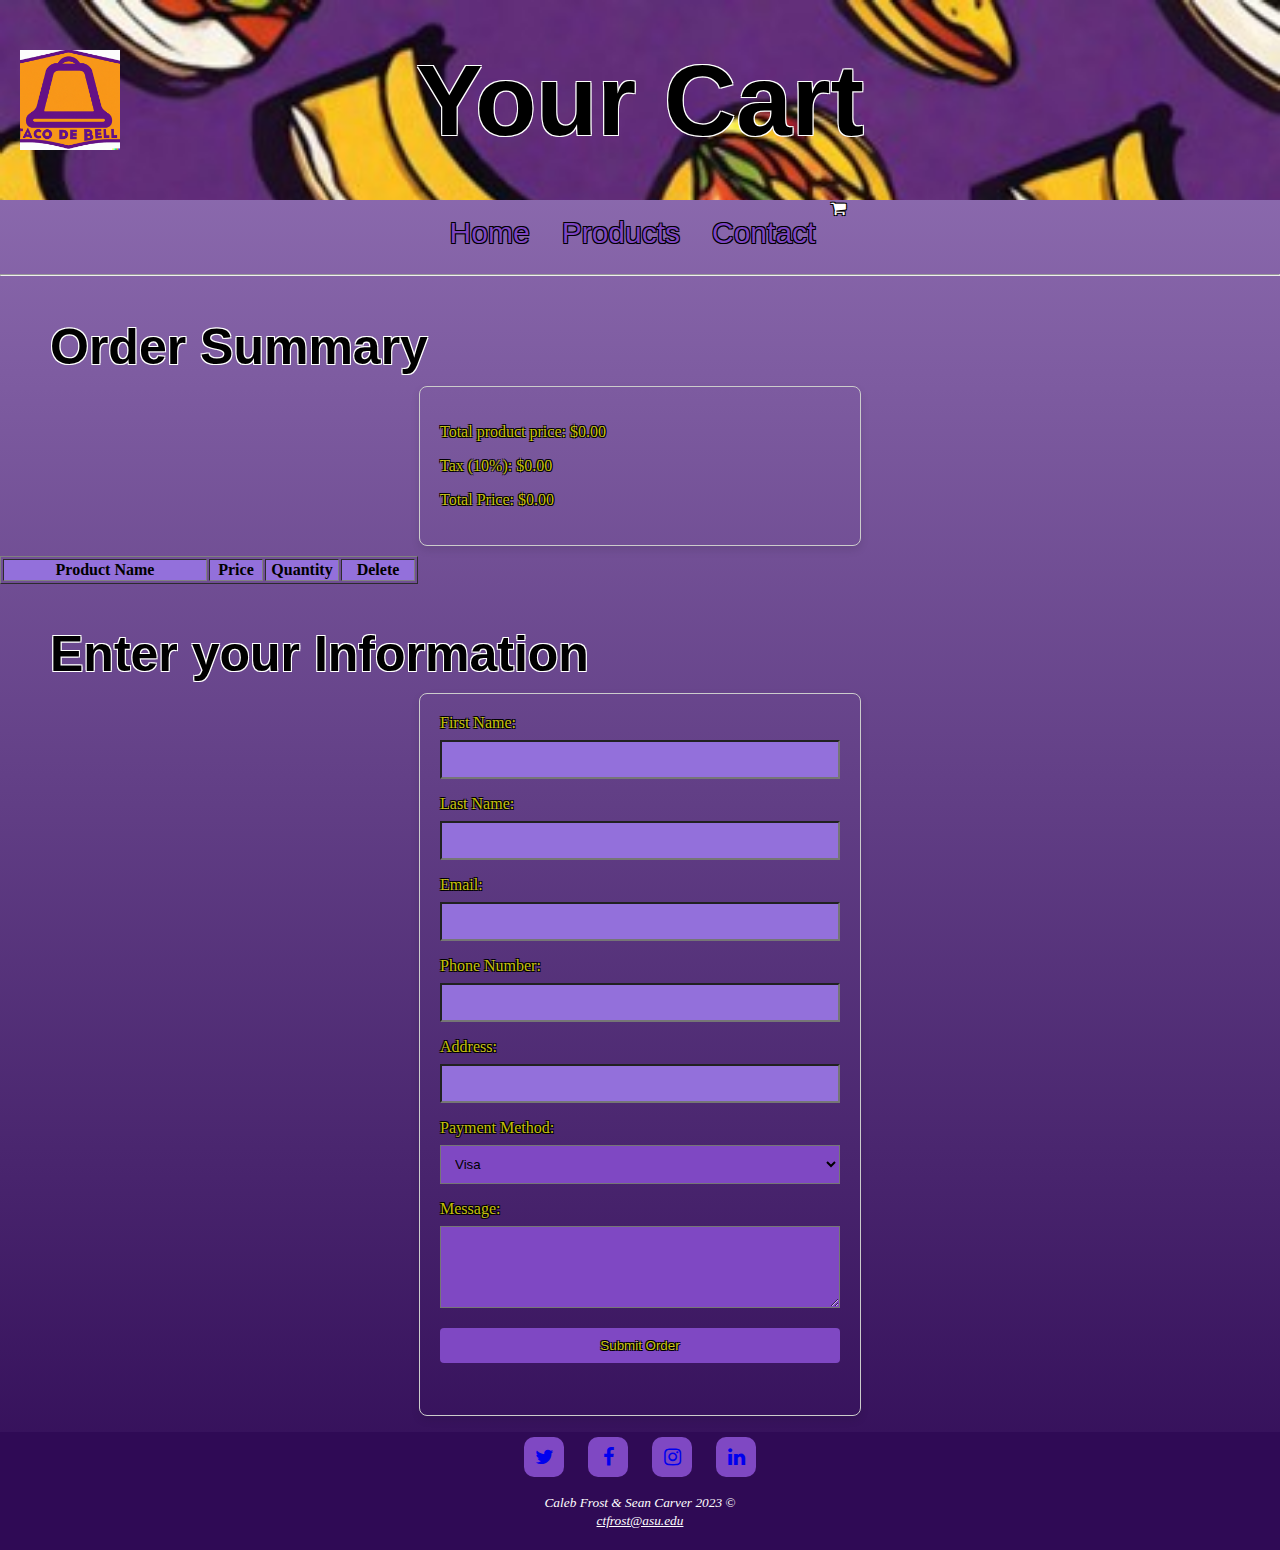
==== cart.html @ 652f2495 "Update cart.html" ====
<!DOCTYPE html>
<html lang="en">

<head>
  <meta charset="UTF-8">
  <meta name="viewport" content="width=device-width, initial-scale=1.0">
  <title>Your Cart</title>
  <link rel="stylesheet" type="text/css" href="products.css">
  <link rel="stylesheet" href="https://cdnjs.cloudflare.com/ajax/libs/font-awesome/4.7.0/css/font-awesome.min.css">
  <link rel="icon" type="image/png" href="Logo.png">
</head>

<body id="body-products">
  <div id="wrapper">
    <header>
      <div id="logo">
        <img src="Logo.png" width="100" height="100" alt="Logo">
      </div>
      <h1>Your Cart</h1>
    </header>
    <main>
      <nav id="nav-products">
        <ul id="menu-products">
          <li><a href="index.html">Home</a></li>
          <li><a href="products.html">Products</a></li>
          <li><a href="contact.html">Contact</a></li>
          <div class="cart-icon-container">
            <a href="cart.html"><i class="fa fa-shopping-cart"></i></a>
          </div>
        </ul>
        <hr>
      </nav>

      <h2>Order Summary</h2>
      <aside id="order-summary">
        <p>Total product price: <span id="subtotalCost">$0.00</span></p>
        <p>Tax (10%): <span id="tax">$0.00</span></p>
        <p>Total Price: <span id="totalCost">$0.00</span></p>
      </aside>
      </div>

      <div id="cart-table-container">
        <table border="1">
            <thead>
                <tr>
                    <th width="200px">Product Name</th>
                    <th width="50px">Price</th>
                    <th width="70px">Quantity</th>
                    <th width="70px">Delete</th>
                </tr>
            </thead>
            <tbody>
                <!-- Cart product data will be inserted here -->
            </tbody>
        </table>
    </div>

      <body>

        <h2>Enter your Information</h2>
        <form class="userInfoForm" id="userInfoForm" method="POST" action="/customer">
          <label for="firstname">First Name:</label>
          <input type="text" id="fname" name="fname" required>
          <label for="lastname">Last Name:</label>
          <input type="text" id="lname" name="lname" required>
          <label for="email">Email:</label>
          <input type="email" id="email" name="email" required>
          <label for="phone">Phone Number:</label>
          <input type="tel" id="phone" name="phone" required>
          <label for="address">Address:</label>
          <input type="text" id="address" name="address" required>
          <label for="payment">Payment Method:</label>
          <select id="payment" name="payment">
            <option value="Visa">Visa</option>
            <option value="Check">Check</option>
            <option value="Debit">Debit</option>
          </select>
          <label for="message">Message:</label>
          <textarea id="message" name="message" rows="4" cols="50"></textarea>
          <button type="submit">Submit Order</button>
          <div id="formDataDisplay"></div>
          <div id="submissionStatus"></div>
        </form>

      </main>
    </div>
    <script>
      document.addEventListener("DOMContentLoaded", function () {
        // Retrieve selected items from the local storage
        const cartItems = JSON.parse(localStorage.getItem('cartItems'));
        // Reference to the cart table body
        const cartTableBody = document.querySelector('#cart-table-container table tbody');
        // Reference to the total cost span
        const totalCostSpan = document.getElementById('totalCost');
        const subtotalCostSpan = document.getElementById('subtotalCost');
        const taxSpan = document.getElementById('tax');

        // Initialize total cost
        let totalCost = 0;
        let tax = 0;
        let subtotalCost = 0;

        // Function to format a number as currency
        function formatCurrency(value) {
          return `$${value.toFixed(2)}`;
        }

        // Function to handle item deletion when that checkboxes are checked
        function handleItemDelete() {
          const checkboxes = document.querySelectorAll('#cart-table-container table tbody input[type="checkbox"]');
          checkboxes.forEach((checkbox, index) => {
            checkbox.addEventListener('change', () => {
              if (checkbox.checked) {
                // Delete the corresponding row from the table
                const row = checkbox.closest('tr');
                row.remove();
                // Update the total cost when an item is removed
                subtotalCost -= cartItems[index].price * cartItems[index].quantity;
                totalCost -= cartItems[index].price * cartItems[index].quantity;
                const tax = totalCost * 0.1;
                totalCost += tax;
                totalCostSpan.textContent = formatCurrency(totalCost);
                subtotalCostSpan.textContent = formatCurrency(subtotalCost);
                taxSpan.textContent = formatCurrency(tax)
              }
            });
          });
        }

        // populate the cart table with selected items
        if (cartItems && cartItems.length > 0) {
          cartItems.forEach(item => {
            const row = cartTableBody.insertRow();
            const nameCell = row.insertCell(0);
            const priceCell = row.insertCell(1);
            const quantityCell = row.insertCell(2);
            const deleteCell = row.insertCell(3); // Add a cell for the Delete checkbox

            nameCell.textContent = item.name;
            priceCell.textContent = formatCurrency(item.price);
            quantityCell.textContent = item.quantity;

            // Create a checkbox for deletion
            const deleteCheckbox = document.createElement('input');
            deleteCheckbox.type = 'checkbox';
            deleteCheckbox.id = `deleteCheckbox${row.rowIndex}`; // Assing a unique ID
            deleteCell.appendChild(deleteCheckbox);

            // Create a label for the checkbox
            const deleteLabel = document.createElement('label');
            deleteLabel.setAttribute('for', `deleteCheckbox${row.rowIndex}`); // Associate with the checkbox
            deleteLabel.textContent = 'Yes';
            deleteCell.appendChild(deleteLabel);

            // Update the total cost
            subtotalCost += item.price * item.quantity;
            totalCost += item.price * item.quantity
          });

          // Add 10% tax to the total cost
          const tax = totalCost * 0.1;
          totalCost += tax;

          console.log(totalCost)

          // Update the total cost display
          totalCostSpan.textContent = formatCurrency(totalCost);
          subtotalCostSpan.textContent = formatCurrency(subtotalCost);
          taxSpan.textContent = formatCurrency(tax);

        }

        // call the function to set up item deletion
        handleItemDelete();

      });

      // Add event listener to the user-info-form for submission and order processing
      const userInfoForm = document.querySelector('.userInfoForm');
      const submissionStatus = document.getElementById('submissionStatus');

      userInfoForm.addEventListener('submit', async (event) => {
        event.preventDefault();

        // collect form data
        const formData = new FormData(userInfoForm);
        console.log(formData);

        // Retrieve the selected payment option
        const paymentSelect = userInfoForm.querySelector('#payment');
        const selectedPayment = paymentSelect.options[paymentSelect.selectedIndex].value;

        // Get today's date in 'yyyy-mm-dd' format
        const today = new Date();
        const orderDate = today.toISOString().split('T')[0];

        // Create an object to hold the customer infomration, order details, and items ordered
        const orderData = {
          customer: {
            firstname: formData.get('firstname'),
            lastname: formData.get('lastname'),
            email: formData.get('email'),
            phone: formData.get('phone'),
            address: formData.get('address'),
          },
          orders: [
            {
              orderDate, // Set OrderDate to today's date
              payment: formData.get('payment'),
              message: formData.get('message'),
              totalCost: formatCurrency(totalCost),
              orderItems: [] // Initialize orderItems as an empty array
            }
          ]
        };

        // Populate orderItems with teh selected items
        if (cartItems && cartItems.length > 0) {
          cartItems.forEach(item => {
            orderData.orders[0].orderItems.push({
              name: item.name,
              price: item.price,
              quantity: item.quantity,

            });

          });
        }

        // Update the "payment" property in orderData
        orderData.customer.payment = selectedPayment;

        console.log("orderData is ", orderData);


        try {
          // Send a POST request to the server to handle form submission 
          const response = await fetch('/customer', {
            method: 'POST',
            body: JSON.stringify(orderData),
            headers: { 'Content-Type': 'application/json' }
          });

          if (response.ok) {
            userInfoForm.reset();
            submissionStatus.textContent = "Customer data submitted successfully";
          }
          else {
            submissionStatus.textContent = "Error submitting order. Please try again."
          }
        } catch (error) {
          submissionStatus.textContent = "An error occurred. Please try again later.";
          console.error('An error occurred while submitting the form: ', error)
        }

      });

    </script>

    <footer style='text-align: center;'>
      <div class="socialMediaLinks">
        <p></p>
        <i><a href="https://twitter.com/tacobell" class="fa fa-twitter" target="_blank"></a>
          <a href="https://www.facebook.com/tacobell" class="fa fa-facebook-f" target="_blank"></a>
          <a href="https://www.instagram.com/tacobell" class="fa fa-instagram" target="_blank"></a>
          <a href="https://www.linkedin.com/company/taco-bell/" class="fa fa-linkedin" target="_blank">
          </a></i>
      </div>
      <p><i><small>Caleb Frost & Sean Carver 2023 &copy; <br>
            <a href="mailto:ctfrost@asu.edu" style="color:white;">ctfrost@asu.edu</a></small></i></p>
    </footer>
    </body>

</html>
---- products.css ----
h1 {
    text-align: center;
    font-size: 100px;
    font-family: Impact, Haettenschweiler, 'Arial Narrow Bold', sans-serif;
    color: black;
}

#logo {
    position: absolute;
    top: 10px;
    left: 10px;
    z-index: 1;
    margin-left: 10px;
    margin-top: 40px;
} 

body {
    margin: 0;
    padding: 0;
}

#logo {
    position: absolute;
    top: 10px;
    left: 10px;
    z-index: 1;
    margin-left: 10px;
    margin-top: 40px;
} 

header {
    background-image: url(Background\ image.jpg);
    background-size: cover;
    background-repeat: no-repeat;
    width: 100vw;
    height: 200px;
    text-align: center; /* Center the text within the header */
    color: white; /* Set text color to contrast the background image */
    display: flex;
    align-items: center;
    justify-content: center;
    /* Add text outline */
    text-shadow: 
        -1px -1px 0 white,  
         1px -1px 0 white,
        -1px  1px 0 white,
         1px  1px 0 white; 
}

h2 {
    text-align: left;
    font-size: 50px;
    margin-left: 50px;
    margin-bottom: 0;
    padding: 0;
    font-family: Impact, Haettenschweiler, 'Arial Narrow Bold', sans-serif;
    color: black;
    text-shadow: 
        -1px -1px 0 white,  
         1px -1px 0 white,
        -1px  1px 0 white,
         1px  1px 0 white; 
}

#nav-products {
    text-align: center;
    text-shadow: 
        -1px -1px 0 black,  
         1px -1px 0 black,
        -1px  1px 0 black,
         1px  1px 0 black; 
}

#nav-products #menu-products {
    list-style: none;
    margin: 0;
    padding: 0;
}

#nav-products li:hover {
    background-color: rgba(255, 251, 7, 0.767);
    color:#5a3085;
    text-align: center;
    justify-content: center;
    padding-top: 20px;
    padding-bottom: 10px;
    line-height: 40px;
    margin: 5px;
}

#nav-products #menu-products li {
    display: inline;
    justify-content: center;
}

#nav-products li a {
    display: inline-block;
    color: #7f48c3;
    text-align: center;
    padding: 14px 14px;
    text-decoration: none;
    justify-content: center;
    font-size: 30px;
    font-family: Impact, Haettenschweiler, 'Arial Narrow Bold', sans-serif;
}

#products-table-container {
    margin-left: 30px;
    margin-bottom: 15px;
}

#body-products {
    background-color: #7f48c3;
    background-image: linear-gradient(to bottom, #9776b9, #2f0a55);
    background-repeat: no-repeat; 
}

#menu-products li {
    display: inline-block;
    color: #7f48c3;
    text-align: center;
    padding: 14px 14px;
    text-decoration: none;
    justify-content: center;
    font-size: 30px;
    font-family: Impact, Haettenschweiler, 'Arial Narrow Bold', sans-serif;
  }

#menu-products li a {
    padding: 2px 2px;
  }

tr, input{
    background-color: mediumpurple;
}

td img {
    display: inline-block; 
    vertical-align: middle; 
    margin-right: 10px;
    margin-left: 10px;
    margin-top: 5px;
    margin-bottom: 5px;
}

#menu-products {
    text-decoration: none;
    justify-content: center;
    padding: 0;
    display: flex;
}

#signupForm {
    margin-right: auto;
    margin-left: auto;
    max-width: 50em;
    width: 80%;
    display: grid;
    gap: 1em;
    grid-template-columns: 12em 1fr;
}

#side-menu {
    background-color: mediumpurple;
    color: white;
    text-align: left;
    padding: 10px 20px;
    margin-right: 50px;
    margin-bottom: 10px;
    width: 200px;
    float: right;
}

#side-menu input {
    color: black;
    text-decoration-color: black;
}

#side-menu button {
    background-color: #7f48c3;
    color: white;
    border: none;
    padding: 10px;
    margin-top: 10px;
    cursor: pointer;
}

#side-menu button:hover {
    background-color: blueviolet;
}

/* 11/9/23 in class shopping cart css */
#cart-icon-container {
    float: right;
    margin-right: 5px;
}

.fa-shopping-cart {
    font-size: 30px;
    color: white;
    text-decoration: none;
}


#cart-icon-container {
    position: absolute;
    top: 220px; /* Adjust the top position as needed */
    right: 75px; /* Adjust the right position as needed */
}

footer {
    background-color: #2f0a55;
    text-align: center;
    justify-content: center;
    color: white;
    padding-bottom: 5px;
    margin-bottom: 0;
}

.socialMediaLinks a {
    font-size: 20px;
    margin: 5px 10px 0px 10px;
    text-decoration: none;
    background-color: #7f48c3;
    padding: 10px;
    width: 20px;
    text-align: center;
    border-radius: 25%;
}

/* contact.html css starts here */
#body-contact {
    background-color: #7f48c3;
    background-image: linear-gradient(to bottom, #9776b9, #2f0a55);
    background-repeat: no-repeat; 
}

#map {
    margin: center;
    display: flex;
    align-items: center;
    justify-content: center;
    margin-top: 20px;
}

#order-summary {
  width: 80%;
  max-width: 400px;
  padding: 20px;
  margin: 10px auto; /* Adjust the vertical margin (10%) as needed */
  border: 1px solid #ccc;
  border-radius: 8px;
  box-shadow: 0 4px 8px rgba(0, 0, 0, 0.1);
  position: relative;
  color:rgba(255, 251, 7, 0.767);
  text-shadow:
  -1px -1px 0 black,  
   1px -1px 0 black,
  -1px  1px 0 black,
   1px  1px 0 black; 
}

.userInfoForm {
    width: 80%;
    max-width: 400px;
    padding: 20px;
    margin: 10px auto; /* Adjust the vertical margin (10%) as needed */
    border: 1px solid #ccc;
    border-radius: 8px;
    box-shadow: 0 4px 8px rgba(0, 0, 0, 0.1);
    position: relative;
}


.userInfoForm label {
    display: block;
    margin-bottom: 8px;
}

.userInfoForm input,
.userInfoForm select,
.userInfoForm textarea,
.userInfoForm button {
    width: 100%;
    padding: 10px;
    margin-bottom: 16px;
    box-sizing: border-box;
}

#contact-form {
    text-align: center;
}

.userInfoForm button {
    background-color: #7f48c3;
    color: rgba(255, 251, 7, 0.767);
    text-shadow: 
        -1px -1px 0 black,
         1px -1px 0 black,
        -1px  1px 0 black,
         1px  1px 0 black; 
    border: none;
    border-radius: 4px;
    cursor: pointer;
}
.userInfoForm {
    width: 80%;
    max-width: 400px;
    padding: 20px;
    margin: 10px auto; /* Adjust the vertical margin (10%) as needed */
    border: 1px solid #ccc;
    border-radius: 8px;
    box-shadow: 0 4px 8px rgba(0, 0, 0, 0.1);
    position: relative;
    color: rgba(255, 251, 7, 0.767);
    text-shadow: 
        -1px -1px 0 black,
         1px -1px 0 black,
        -1px  1px 0 black,
         1px  1px 0 black; 
}

select {
    background-color: #7f48c3;
}

#message {
    background-color: #7f48c3;
}



#formDataDisplay,
#submissionStatus {
    margin-top: 16px;
}
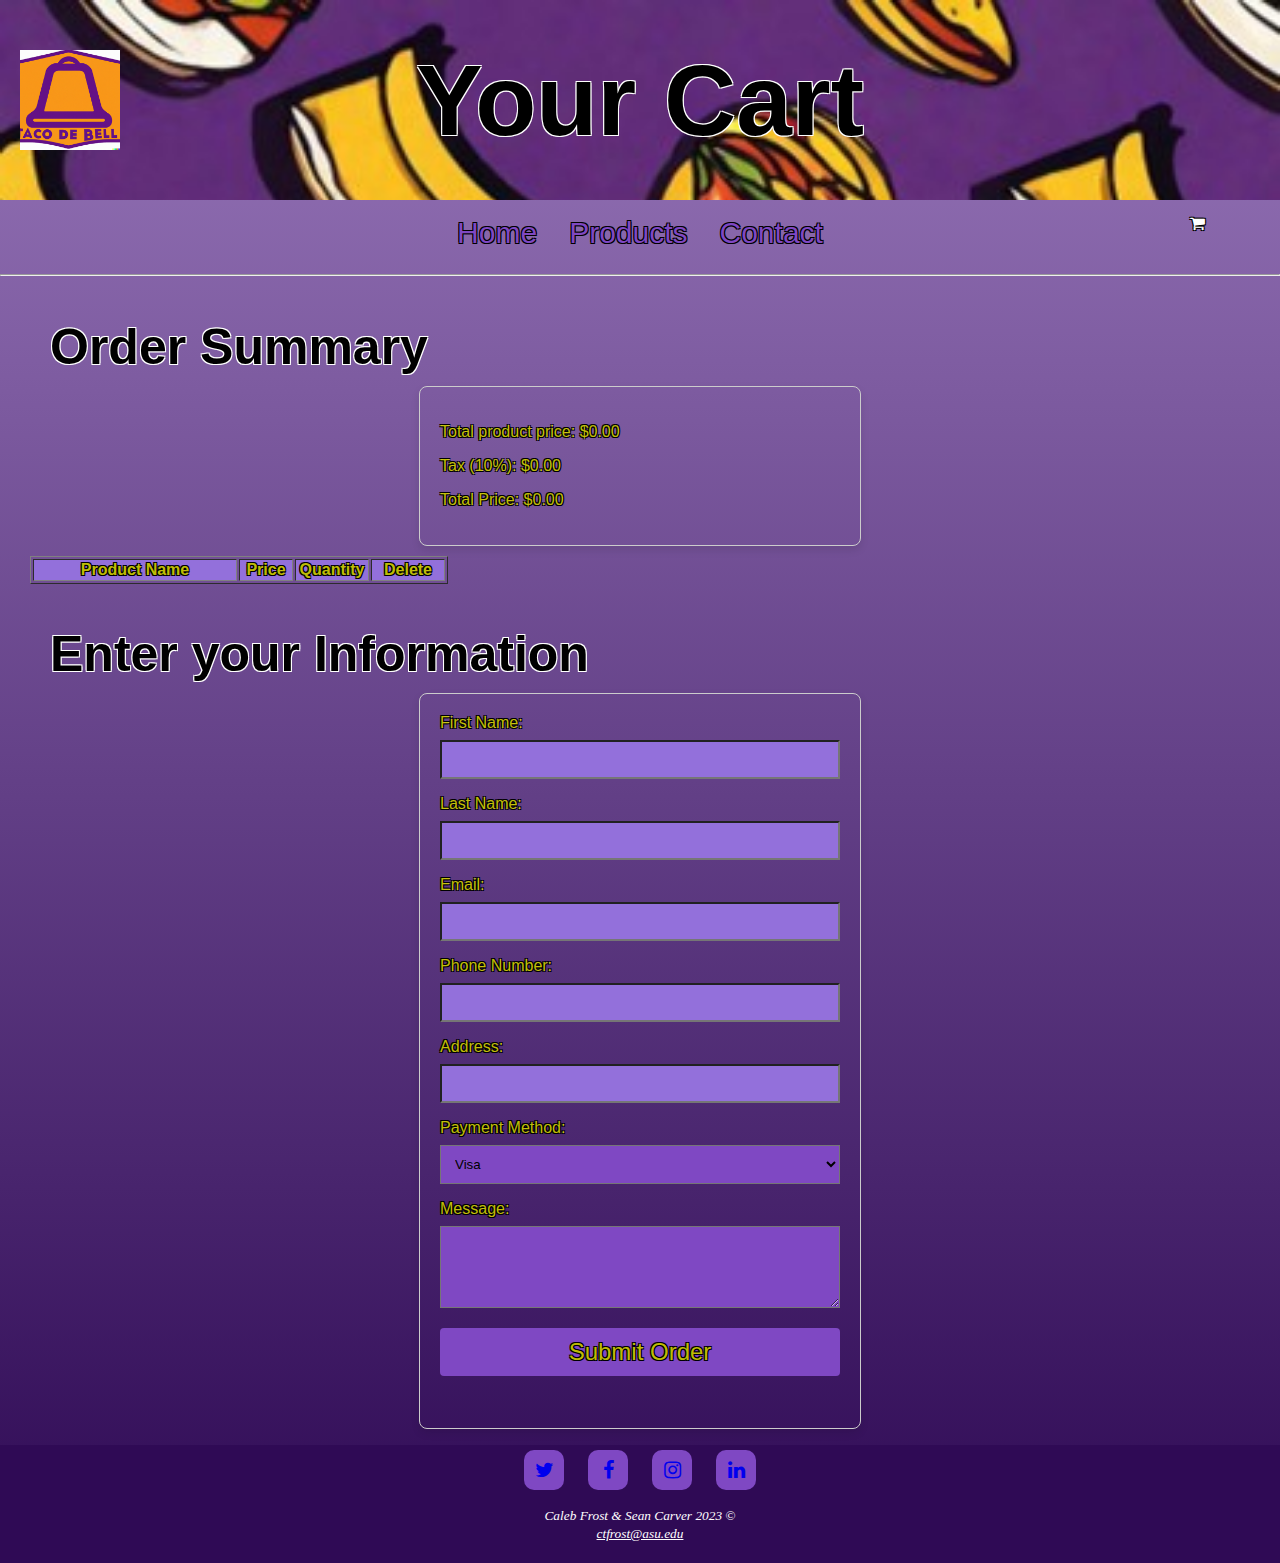
==== commit aabf591d: "Update cart.html" ====
--- a/cart.html
+++ b/cart.html
@@ -37,238 +37,302 @@
         <p>Tax (10%): <span id="tax">$0.00</span></p>
         <p>Total Price: <span id="totalCost">$0.00</span></p>
       </aside>
-      </div>
-
-      <div id="cart-table-container">
-        <table border="1">
-            <thead>
-                <tr>
-                    <th width="200px">Product Name</th>
-                    <th width="50px">Price</th>
-                    <th width="70px">Quantity</th>
-                    <th width="70px">Delete</th>
-                </tr>
-            </thead>
-            <tbody>
-                <!-- Cart product data will be inserted here -->
-            </tbody>
-        </table>
     </div>
 
-      <body>
-
-        <h2>Enter your Information</h2>
-        <form class="userInfoForm" id="userInfoForm" method="POST" action="/customer">
-          <label for="firstname">First Name:</label>
-          <input type="text" id="fname" name="fname" required>
-          <label for="lastname">Last Name:</label>
-          <input type="text" id="lname" name="lname" required>
-          <label for="email">Email:</label>
-          <input type="email" id="email" name="email" required>
-          <label for="phone">Phone Number:</label>
-          <input type="tel" id="phone" name="phone" required>
-          <label for="address">Address:</label>
-          <input type="text" id="address" name="address" required>
-          <label for="payment">Payment Method:</label>
-          <select id="payment" name="payment">
-            <option value="Visa">Visa</option>
-            <option value="Check">Check</option>
-            <option value="Debit">Debit</option>
-          </select>
-          <label for="message">Message:</label>
-          <textarea id="message" name="message" rows="4" cols="50"></textarea>
-          <button type="submit">Submit Order</button>
-          <div id="formDataDisplay"></div>
-          <div id="submissionStatus"></div>
-        </form>
-
-      </main>
+    <div id="cart-table-container">
+      <table border="1">
+        <thead>
+          <tr>
+            <th width="200px">Product Name</th>
+            <th width="50px">Price</th>
+            <th width="70px">Quantity</th>
+            <th width="70px">Delete</th>
+          </tr>
+        </thead>
+        <tbody>
+          <!-- Cart product data will be inserted here -->
+        </tbody>
+      </table>
     </div>
-    <script>
-      document.addEventListener("DOMContentLoaded", function () {
-        // Retrieve selected items from the local storage
-        const cartItems = JSON.parse(localStorage.getItem('cartItems'));
-        // Reference to the cart table body
-        const cartTableBody = document.querySelector('#cart-table-container table tbody');
-        // Reference to the total cost span
-        const totalCostSpan = document.getElementById('totalCost');
-        const subtotalCostSpan = document.getElementById('subtotalCost');
-        const taxSpan = document.getElementById('tax');
-
-        // Initialize total cost
-        let totalCost = 0;
-        let tax = 0;
-        let subtotalCost = 0;
-
-        // Function to format a number as currency
-        function formatCurrency(value) {
-          return `$${value.toFixed(2)}`;
-        }
-
-        // Function to handle item deletion when that checkboxes are checked
-        function handleItemDelete() {
-          const checkboxes = document.querySelectorAll('#cart-table-container table tbody input[type="checkbox"]');
-          checkboxes.forEach((checkbox, index) => {
-            checkbox.addEventListener('change', () => {
-              if (checkbox.checked) {
-                // Delete the corresponding row from the table
-                const row = checkbox.closest('tr');
-                row.remove();
-                // Update the total cost when an item is removed
-                subtotalCost -= cartItems[index].price * cartItems[index].quantity;
-                totalCost -= cartItems[index].price * cartItems[index].quantity;
-                const tax = totalCost * 0.1;
-                totalCost += tax;
-                totalCostSpan.textContent = formatCurrency(totalCost);
-                subtotalCostSpan.textContent = formatCurrency(subtotalCost);
-                taxSpan.textContent = formatCurrency(tax)
-              }
+
+    <body>
+
+      <h2>Enter your Information</h2>
+      <form class="userInfoForm" id="userInfoForm" method="POST" action="/orders" name="userInfoForm">
+        <label for="firstname">First Name:</label>
+        <input type="text" id="first_name" name="first_name" required>
+        <label for="lastname">Last Name:</label>
+        <input type="text" id="last_name" name="last_name" required>
+        <label for="email">Email:</label>
+        <input type="email" id="email" name="email" required>
+        <label for="phone">Phone Number:</label>
+        <input type="tel" id="phone" name="phone" required>
+        <label for="address">Address:</label>
+        <input type="text" id="address" name="address" required>
+        <label for="payment">Payment Method:</label>
+        <select id="payment" name="payment">
+          <option value="Visa">Visa</option>
+          <option value="Check">Check</option>
+          <option value="Debit">Debit</option>
+        </select>
+        <label for="message">Message:</label>
+        <textarea id="message" name="message" rows="4" cols="50"></textarea>
+        <button type="submit">Submit Order</button>
+        <div id="formDataDisplay"></div>
+        <div id="submissionStatus"></div>
+      </form>
+
+    </main>
+  </div>
+
+  <script>
+    document.addEventListener("DOMContentLoaded", function () {
+      // Retrieve selected items from the local storage
+      const cartItems = JSON.parse(localStorage.getItem('cartItems'));
+      // Reference to the cart table body
+      const cartTableBody = document.querySelector('#cart-table-container table tbody');
+      // Reference to the total cost span
+      const totalCostSpan = document.getElementById('totalCost');
+      const subtotalCostSpan = document.getElementById('subtotalCost');
+      const taxSpan = document.getElementById('tax');
+
+      // Initialize total cost
+      let totalCostValue = 0;
+      let tax = 0;
+      let subtotalCostValue = 0;
+
+      // Function to format a number as currency
+      function formatCurrency(value) {
+        return `$${value.toFixed(2)}`;
+      }
+
+      // Function to handle item deletion when checkboxes are checked
+      function handleItemDelete() {
+        const checkboxes = document.querySelectorAll('#cart-table-container table tbody input[type="checkbox"]');
+        checkboxes.forEach((checkbox, index) => {
+          checkbox.addEventListener('change', () => {
+            if (checkbox.checked) {
+              // Delete the corresponding row from the table
+              const row = checkbox.closest('tr');
+              row.remove();
+              // Update the total cost when an item is removed
+              subtotalCostValue -= cartItems[index].price * cartItems[index].quantity;
+              totalCostValue -= cartItems[index].price * cartItems[index].quantity;
+              const tax = subtotalCostValue * 0.1;
+              totalCostValue = subtotalCostValue + tax;
+              totalCostSpan.textContent = formatCurrency(totalCostValue);
+              subtotalCostSpan.textContent = formatCurrency(subtotalCostValue);
+              taxSpan.textContent = formatCurrency(tax)
+            }
+          });
+        });
+      }
+
+      // populate the cart table with selected items
+      if (cartItems && cartItems.length > 0) {
+        cartItems.forEach(item => {
+          const row = cartTableBody.insertRow();
+          const nameCell = row.insertCell(0);
+          const priceCell = row.insertCell(1);
+          const quantityCell = row.insertCell(2);
+          const deleteCell = row.insertCell(3); // Add a cell for the Delete checkbox
+
+          nameCell.textContent = item.name;
+          priceCell.textContent = formatCurrency(item.price);
+          quantityCell.textContent = item.quantity;
+
+          // Create a checkbox for deletion
+          const deleteCheckbox = document.createElement('input');
+          deleteCheckbox.type = 'checkbox';
+          deleteCheckbox.id = `deleteCheckbox${row.rowIndex}`; // Assign a unique ID
+          deleteCell.appendChild(deleteCheckbox);
+
+          // Create a label for the checkbox
+          const deleteLabel = document.createElement('label');
+          deleteLabel.setAttribute('for', `deleteCheckbox${row.rowIndex}`); // Associate with the checkbox
+          deleteLabel.textContent = 'Yes';
+          deleteCell.appendChild(deleteLabel);
+
+          // Update the total cost
+          subtotalCostValue += item.price * item.quantity;
+          totalCostValue += item.price * item.quantity
+        });
+
+        // Add 10% tax to the total cost
+        const tax = totalCostValue * 0.1;
+        totalCostValue += tax;
+
+        console.log(totalCostValue)
+
+        // Update the total cost display
+        totalCostSpan.textContent = formatCurrency(totalCostValue);
+        subtotalCostSpan.textContent = formatCurrency(subtotalCostValue);
+        taxSpan.textContent = formatCurrency(tax);
+
+      }
+
+      // call the function to set up item deletion
+      handleItemDelete();
+
+    //});
+
+    // Add event listener to the user-info-form for submission and order processing
+    const userInfoForm = document.querySelector('.userInfoForm');
+    const submissionStatus = document.getElementById('submissionStatus');
+
+    userInfoForm.addEventListener('submit', async (event) => {
+      event.preventDefault();
+
+      // Create an array to store orderItems
+      const orderItems = []
+
+      // Iterate through the rows in the cart table and push data to orderItems
+      const cartTableRows = document.querySelectorAll('#cart-table-container table tbody tr');
+      cartTableRows.forEach(row => {
+        const name = row.cells[0].textContent;
+        const price = parseFloat(row.cells[1].textContent.replace('$', ''));
+        const quantity = parseInt(row.cells[2].textContent);
+
+        orderItems.push({
+          name,
+          price,
+          quantity
+        });
+      });
+
+      // collect form data
+      const formData = new FormData(userInfoForm);
+      console.log(formData);
+
+      // Retrieve the selected payment option
+      const paymentSelect = userInfoForm.querySelector('#payment');
+      const selectedPayment = paymentSelect.options[paymentSelect.selectedIndex].value;
+
+      // Get today's date in 'yyyy-mm-dd' format
+      const today = new Date();
+      const orderDate = today.toISOString().split('T')[0];
+
+      // Create an object to hold the customer information, order details, and items ordered
+      // const orderData = {
+      //   customer: {
+      //     first_name: formData.get('first_name'),
+      //     last_name: formData.get('last_name'),
+      //     email: formData.get('email'),
+      //     phone: formData.get('phone'),
+      //     address: formData.get('address'),
+      //   },
+      //   orders: [
+      //     {
+      //       orderDate, // Set OrderDate to today's date
+      //       payment: formData.get('payment'),
+      //       message: formData.get('message'),
+      //       totalCost: `$${totalCostValue.toFixed(2)}`,
+      //       orderItems: [] // Initialize orderItems as an empty array
+      //     }
+      //   ]
+      // };
+
+      // Added this already in line 201
+
+      // Populate orderItems with the selected items
+      // if (cartItems && cartItems.length > 0) {
+      //   cartItems.forEach(item => {
+      //     orderData.orders[0].orderItems.push({
+      //       name: item.name,
+      //       price: item.price,
+      //       quantity: item.quantity,
+
+      //     });
+
+      //   });
+      // }
+
+      // Update the "payment" property in orderData
+      // orderData.customer.payment = selectedPayment;
+
+      // console.log("orderData is ", orderData);
+
+    const orderFormName = document.getElementById("userInfoForm");
+    const first_name_input = document.getElementById("first_name");
+    const last_name_input = document.getElementById("last_name");
+    const emailInput = document.getElementById("email");
+    const phoneInput = document.getElementById("phone");
+    const addressInput = document.getElementById("address");
+    const paymentInput = document.getElementById("payment");
+    const messageInput = document.getElementById("message");
+
+    const first_name = first_name_input.value;
+    const last_name = last_name_input.value;
+    const email = emailInput.value;
+    const phone = phoneInput.value;
+    const address = addressInput.value;
+    const payment = paymentInput.value;
+    const message = messageInput.value;
+
+    try {
+        // Send a POST request to the server to handle form submission 
+        fetch('/orders', {
+            method: 'POST',
+            body: JSON.stringify({
+                first_name,
+                last_name,
+                email,
+                phone,
+                address,
+                payment,
+                totalCostValue,
+                message
+            }),
+            headers: { 'Content-Type': 'application/json' }
+        })
+            .then(response => response.json())
+            .then(data => {
+                if (data.success) {
+                    message.textContent = "Order submitted successfully!";
+                } else {
+                    message.textContent = "Error submitting order. Please try again.";
+                }
+            })
+            .catch(error => {
+                console.error(error);
+                message.textContent = "An error occurred. Please try your order again later.";
             });
-          });
-        }
-
-        // populate the cart table with selected items
-        if (cartItems && cartItems.length > 0) {
-          cartItems.forEach(item => {
-            const row = cartTableBody.insertRow();
-            const nameCell = row.insertCell(0);
-            const priceCell = row.insertCell(1);
-            const quantityCell = row.insertCell(2);
-            const deleteCell = row.insertCell(3); // Add a cell for the Delete checkbox
-
-            nameCell.textContent = item.name;
-            priceCell.textContent = formatCurrency(item.price);
-            quantityCell.textContent = item.quantity;
-
-            // Create a checkbox for deletion
-            const deleteCheckbox = document.createElement('input');
-            deleteCheckbox.type = 'checkbox';
-            deleteCheckbox.id = `deleteCheckbox${row.rowIndex}`; // Assing a unique ID
-            deleteCell.appendChild(deleteCheckbox);
-
-            // Create a label for the checkbox
-            const deleteLabel = document.createElement('label');
-            deleteLabel.setAttribute('for', `deleteCheckbox${row.rowIndex}`); // Associate with the checkbox
-            deleteLabel.textContent = 'Yes';
-            deleteCell.appendChild(deleteLabel);
-
-            // Update the total cost
-            subtotalCost += item.price * item.quantity;
-            totalCost += item.price * item.quantity
-          });
-
-          // Add 10% tax to the total cost
-          const tax = totalCost * 0.1;
-          totalCost += tax;
-
-          console.log(totalCost)
-
-          // Update the total cost display
-          totalCostSpan.textContent = formatCurrency(totalCost);
-          subtotalCostSpan.textContent = formatCurrency(subtotalCost);
-          taxSpan.textContent = formatCurrency(tax);
-
-        }
-
-        // call the function to set up item deletion
-        handleItemDelete();
-
-      });
-
-      // Add event listener to the user-info-form for submission and order processing
-      const userInfoForm = document.querySelector('.userInfoForm');
-      const submissionStatus = document.getElementById('submissionStatus');
-
-      userInfoForm.addEventListener('submit', async (event) => {
-        event.preventDefault();
-
-        // collect form data
-        const formData = new FormData(userInfoForm);
-        console.log(formData);
-
-        // Retrieve the selected payment option
-        const paymentSelect = userInfoForm.querySelector('#payment');
-        const selectedPayment = paymentSelect.options[paymentSelect.selectedIndex].value;
-
-        // Get today's date in 'yyyy-mm-dd' format
-        const today = new Date();
-        const orderDate = today.toISOString().split('T')[0];
-
-        // Create an object to hold the customer infomration, order details, and items ordered
-        const orderData = {
-          customer: {
-            firstname: formData.get('firstname'),
-            lastname: formData.get('lastname'),
-            email: formData.get('email'),
-            phone: formData.get('phone'),
-            address: formData.get('address'),
-          },
-          orders: [
-            {
-              orderDate, // Set OrderDate to today's date
-              payment: formData.get('payment'),
-              message: formData.get('message'),
-              totalCost: formatCurrency(totalCost),
-              orderItems: [] // Initialize orderItems as an empty array
-            }
-          ]
-        };
-
-        // Populate orderItems with teh selected items
-        if (cartItems && cartItems.length > 0) {
-          cartItems.forEach(item => {
-            orderData.orders[0].orderItems.push({
-              name: item.name,
-              price: item.price,
-              quantity: item.quantity,
-
-            });
-
-          });
-        }
-
-        // Update the "payment" property in orderData
-        orderData.customer.payment = selectedPayment;
-
-        console.log("orderData is ", orderData);
-
-
-        try {
-          // Send a POST request to the server to handle form submission 
-          const response = await fetch('/customer', {
-            method: 'POST',
-            body: JSON.stringify(orderData),
-            headers: { 'Content-Type': 'application/json' }
-          });
-
-          if (response.ok) {
-            userInfoForm.reset();
-            submissionStatus.textContent = "Customer data submitted successfully";
-          }
-          else {
-            submissionStatus.textContent = "Error submitting order. Please try again."
-          }
-        } catch (error) {
-          submissionStatus.textContent = "An error occurred. Please try again later.";
-          console.error('An error occurred while submitting the form: ', error)
-        }
-
-      });
-
-    </script>
-
-    <footer style='text-align: center;'>
-      <div class="socialMediaLinks">
-        <p></p>
-        <i><a href="https://twitter.com/tacobell" class="fa fa-twitter" target="_blank"></a>
-          <a href="https://www.facebook.com/tacobell" class="fa fa-facebook-f" target="_blank"></a>
-          <a href="https://www.instagram.com/tacobell" class="fa fa-instagram" target="_blank"></a>
-          <a href="https://www.linkedin.com/company/taco-bell/" class="fa fa-linkedin" target="_blank">
-          </a></i>
-      </div>
-      <p><i><small>Caleb Frost & Sean Carver 2023 &copy; <br>
-            <a href="mailto:ctfrost@asu.edu" style="color:white;">ctfrost@asu.edu</a></small></i></p>
-    </footer>
-    </body>
+    } catch (error) {
+        console.error('An error occurred while submitting the form: ', error);
+        message.textContent = "An error occurred. Please try again later.";
+    }
+
+
+    
+
+      //   if (response.ok) {
+      //     userInfoForm.reset();
+      //     submissionStatus.textContent = "Customer data submitted successfully";
+      //   } else {
+      //     submissionStatus.textContent = "Error submitting order. Please try again."
+      //   }
+      // } catch (error) {
+      //   submissionStatus.textContent = "An error occurred. Please try again later.";
+      //   console.error('An error occurred while submitting the form: ', error)
+      // }
+
+    });
+  });
+
+  </script>
+
+  <footer style='text-align: center;'>
+    <div class="socialMediaLinks">
+      <p></p>
+      <i><a href="https://twitter.com/tacobell" class="fa fa-twitter" target="_blank"></a>
+        <a href="https://www.facebook.com/tacobell" class="fa fa-facebook-f" target="_blank"></a>
+        <a href="https://www.instagram.com/tacobell" class="fa fa-instagram" target="_blank"></a>
+        <a href="https://www.linkedin.com/company/taco-bell/" class="fa fa-linkedin" target="_blank">
+        </a></i>
+    </div>
+    <p><i><small>Caleb Frost & Sean Carver 2023 &copy; <br>
+          <a href="mailto:ctfrost@asu.edu" style="color:white;">ctfrost@asu.edu</a></small></i></p>
+  </footer>
+  </body>
 
 </html>
--- a/products.css
+++ b/products.css
@@ -1,3 +1,6 @@
+/* !!!!!!!!!!!!!!!!!!!!!!!!!!!!!!!!! */
+/* This is the CSS for both products.html and cart.html */
+/* !!!!!!!!!!!!!!!!!!!!!!!!!!!!!!!!! */
 h1 {
     text-align: center;
     font-size: 100px;
@@ -18,15 +21,6 @@
     margin: 0;
     padding: 0;
 }
-
-#logo {
-    position: absolute;
-    top: 10px;
-    left: 10px;
-    z-index: 1;
-    margin-left: 10px;
-    margin-top: 40px;
-} 
 
 header {
     background-image: url(Background\ image.jpg);
@@ -107,6 +101,18 @@
 #products-table-container {
     margin-left: 30px;
     margin-bottom: 15px;
+    color: rgba(255, 251, 7, 0.767);
+    text-shadow: 
+        -1px -1px 0 black,  
+         1px -1px 0 black,
+        -1px  1px 0 black,
+         1px  1px 0 black; 
+         font-family: Impact, Haettenschweiler, 'Arial Narrow Bold', sans-serif;
+    
+}
+
+#products-table-container th {
+    font-size: 24px;
 }
 
 #body-products {
@@ -163,6 +169,7 @@
 #side-menu {
     background-color: mediumpurple;
     color: white;
+    font-family: Impact, Haettenschweiler, 'Arial Narrow Bold', sans-serif;
     text-align: left;
     padding: 10px 20px;
     margin-right: 50px;
@@ -171,9 +178,22 @@
     float: right;
 }
 
+#side-menu p {
+    color: rgba(255, 251, 7, 0.767);
+    text-shadow: 
+        -1px -1px 0 black,
+         1px -1px 0 black,
+        -1px  1px 0 black,
+         1px  1px 0 black; 
+}
+
 #side-menu input {
     color: black;
-    text-decoration-color: black;
+    text-shadow: 
+        -1px -1px 0 black,
+         1px -1px 0 black,
+        -1px  1px 0 black,
+         1px  1px 0 black; 
 }
 
 #side-menu button {
@@ -190,9 +210,13 @@
 }
 
 /* 11/9/23 in class shopping cart css */
-#cart-icon-container {
+.cart-icon-container {
     float: right;
-    margin-right: 5px;
+    margin-right: 0px;
+    position: absolute;
+    top: 215px; /* Adjust the top position as needed */
+    right: 75px; /* Adjust the right position as needed */
+    z-index: 2; /* Ensure it's above other elements */
 }
 
 .fa-shopping-cart {
@@ -201,13 +225,6 @@
     text-decoration: none;
 }
 
-
-#cart-icon-container {
-    position: absolute;
-    top: 220px; /* Adjust the top position as needed */
-    right: 75px; /* Adjust the right position as needed */
-}
-
 footer {
     background-color: #2f0a55;
     text-align: center;
@@ -244,6 +261,13 @@
 }
 
 #order-summary {
+  font-family: Impact, Haettenschweiler, 'Arial Narrow Bold', sans-serif;
+  color: rgba(255, 251, 7, 0.767);
+  text-shadow: 
+  -1px -1px 0 black,
+   1px -1px 0 black,
+  -1px  1px 0 black,
+   1px  1px 0 black; 
   width: 80%;
   max-width: 400px;
   padding: 20px;
@@ -252,14 +276,55 @@
   border-radius: 8px;
   box-shadow: 0 4px 8px rgba(0, 0, 0, 0.1);
   position: relative;
-  color:rgba(255, 251, 7, 0.767);
-  text-shadow:
-  -1px -1px 0 black,  
-   1px -1px 0 black,
-  -1px  1px 0 black,
-   1px  1px 0 black; 
-}
-
+}
+
+.userInfoForm {
+    font-family: Impact, Haettenschweiler, 'Arial Narrow Bold', sans-serif;
+    width: 80%;
+    max-width: 400px;
+    padding: 20px;
+    margin: 10px auto; /* Adjust the vertical margin (10%) as needed */
+    border: 1px solid #ccc;
+    border-radius: 8px;
+    box-shadow: 0 4px 8px rgba(0, 0, 0, 0.1);
+    position: relative;
+}
+
+
+.userInfoForm label {
+    display: block;
+    margin-bottom: 8px;
+}
+
+.userInfoForm input,
+.userInfoForm select,
+.userInfoForm textarea,
+.userInfoForm button {
+    width: 100%;
+    padding: 10px;
+    margin-bottom: 16px;
+    box-sizing: border-box;
+}
+
+#contact-form {
+    text-align: center;
+}
+
+
+.userInfoForm button {
+    background-color: #7f48c3;
+    color: rgba(255, 251, 7, 0.767);
+    font-family: Impact, Haettenschweiler, 'Arial Narrow Bold', sans-serif;
+    font-size: 24px;
+    text-shadow: 
+        -1px -1px 0 black,
+         1px -1px 0 black,
+        -1px  1px 0 black,
+         1px  1px 0 black; 
+    border: none;
+    border-radius: 4px;
+    cursor: pointer;
+}
 .userInfoForm {
     width: 80%;
     max-width: 400px;
@@ -269,49 +334,6 @@
     border-radius: 8px;
     box-shadow: 0 4px 8px rgba(0, 0, 0, 0.1);
     position: relative;
-}
-
-
-.userInfoForm label {
-    display: block;
-    margin-bottom: 8px;
-}
-
-.userInfoForm input,
-.userInfoForm select,
-.userInfoForm textarea,
-.userInfoForm button {
-    width: 100%;
-    padding: 10px;
-    margin-bottom: 16px;
-    box-sizing: border-box;
-}
-
-#contact-form {
-    text-align: center;
-}
-
-.userInfoForm button {
-    background-color: #7f48c3;
-    color: rgba(255, 251, 7, 0.767);
-    text-shadow: 
-        -1px -1px 0 black,
-         1px -1px 0 black,
-        -1px  1px 0 black,
-         1px  1px 0 black; 
-    border: none;
-    border-radius: 4px;
-    cursor: pointer;
-}
-.userInfoForm {
-    width: 80%;
-    max-width: 400px;
-    padding: 20px;
-    margin: 10px auto; /* Adjust the vertical margin (10%) as needed */
-    border: 1px solid #ccc;
-    border-radius: 8px;
-    box-shadow: 0 4px 8px rgba(0, 0, 0, 0.1);
-    position: relative;
     color: rgba(255, 251, 7, 0.767);
     text-shadow: 
         -1px -1px 0 black,
@@ -334,3 +356,96 @@
 #submissionStatus {
     margin-top: 16px;
 }
+
+#cart-table-container {
+    margin-left: 30px;
+    margin-bottom: 15px;
+    color: rgba(255, 251, 7, 0.767);
+    text-shadow: 
+        -1px -1px 0 black,  
+         1px -1px 0 black,
+        -1px  1px 0 black,
+         1px  1px 0 black; 
+         font-family: Impact, Haettenschweiler, 'Arial Narrow Bold', sans-serif;
+}
+
+#product-descriptions {
+    display: grid;
+    grid-template-columns: repeat(auto-fill, minmax(400px, 1fr));
+    grid-gap: 20px;
+    justify-content: center;
+}
+
+#product-descriptions img {
+    width: 400px;
+    height: 400px;
+    border: 5px solid black;
+    border-radius: 10px;
+}
+
+.product-description {
+    text-align: center;
+    margin-top: 10px;
+    color: rgba(255, 251, 7, 0.767);
+    text-shadow: 
+        -1px -1px 0 black,  
+         1px -1px 0 black,
+        -1px  1px 0 black,
+         1px  1px 0 black; 
+    font-family: Impact, Haettenschweiler, 'Arial Narrow Bold', sans-serif;
+}
+
+/* This makes the labels for each photo bigger than their descriptions */
+.product-description p u {
+    font-size: 36px;
+}
+
+/* This makes the paragraphs for the descriptions of the products smaller */
+.product-description p {
+    font-size: 14px;
+}
+
+#products-table-container {
+    display: flex;
+    flex-direction: column;
+    align-items: center;
+    margin-top: 20px;
+}
+
+#Order h2 {
+    text-align: center;
+    align-items: center;
+    font-family: Impact, Haettenschweiler, 'Arial Narrow Bold', sans-serif;
+    text-shadow: 
+        -1px -1px 0 white,  
+         1px -1px 0 white,
+        -1px  1px 0 white,
+         1px  1px 0 white;
+}
+
+#addToCartButtonBottom {
+    /* Font editing etc. */
+    background-color: #7f48c3;
+    color: black;
+    text-shadow: 
+        -1px -1px 0 white,  
+         1px -1px 0 white,
+        -1px  1px 0 white,
+         1px  1px 0 white;
+    font-size: 30px;
+    font-family: Impact, Haettenschweiler, 'Arial Narrow Bold', sans-serif;
+
+    /* border creation and button size adjustment */
+    border-radius: 10px; /* Rounds the edges */
+    border-color: black;
+    padding: 15px 40px; /* Adjust padding for a larger button */
+    margin: 10px auto; /* Center the button horizontally with auto margins */
+    cursor: pointer;
+
+    /* Button formatting to make it look neater */
+
+    display: flex;
+    flex-direction: column;
+    align-items: center;
+    text-align: center; /* Center the text within the button */
+}
